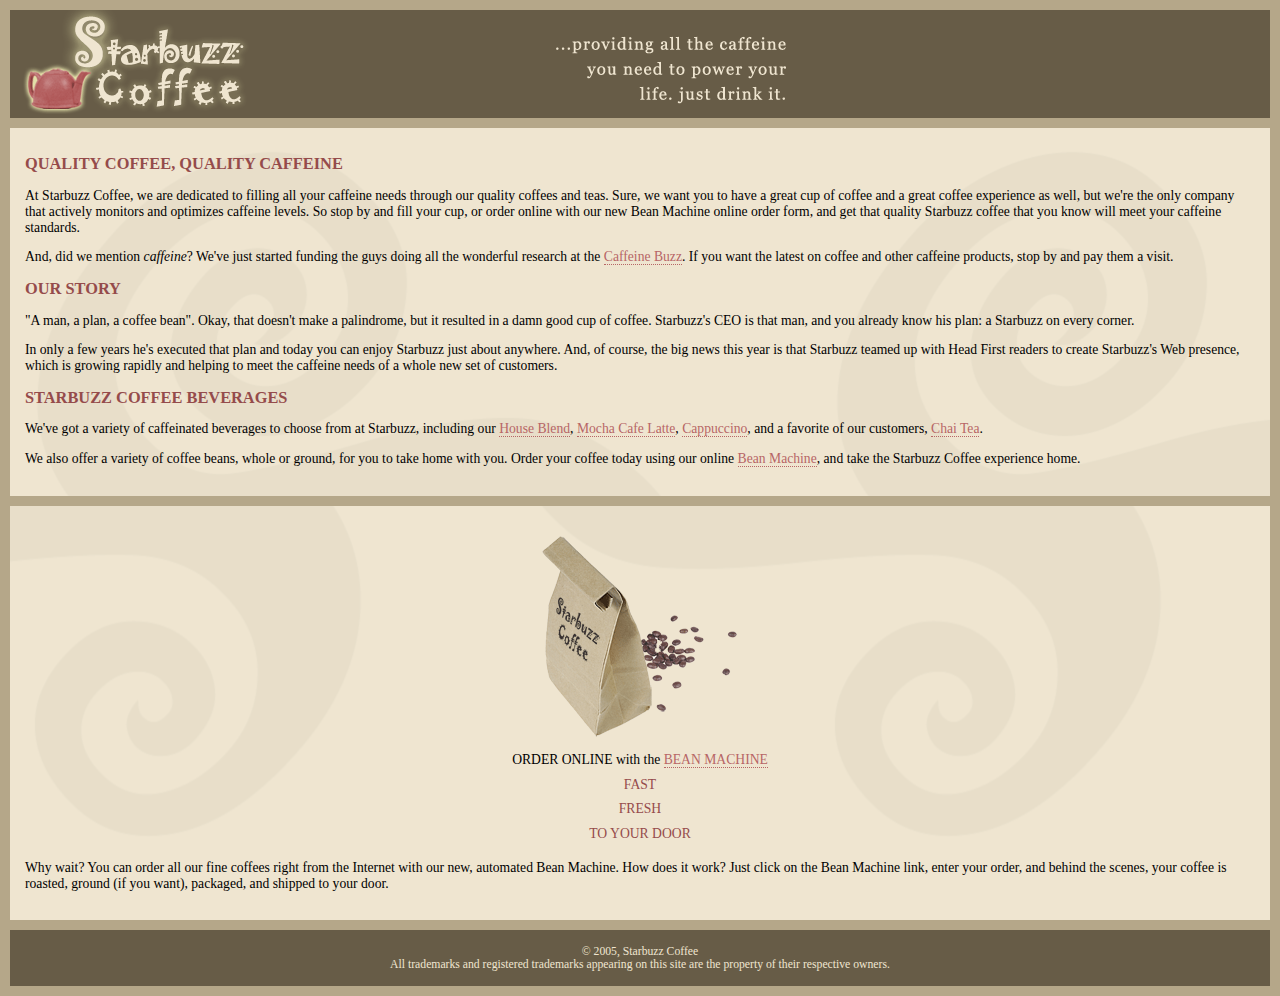
==== starbuzz/index.html @ bd7e1c22 "Chapter 12 start" ====
<!DOCTYPE html PUBLIC "-//W3C//DTD XHTML 1.0 Strict//EN"
   "http://www.w3.org/TR/xhtml1/DTD/xhtml1-strict.dtd">
<html xmlns="http://www.w3.org/1999/xhtml" lang="en" xml:lang="en">
  <head>
    <meta http-equiv="Content-Type" content="text/html; charset=ISO-8859-1" />
    <title>Starbuzz Coffee</title>
    <link rel="stylesheet" type="text/css" href="starbuzz.css" />
  </head> 

  <body>
    <div id="header">
      <img src="images/header.gif" alt="Starbuzz Coffee header image" />
    </div>

    <div id="main">
      <h1>QUALITY COFFEE, QUALITY CAFFEINE</h1>
      <p>
        At Starbuzz Coffee, we are dedicated to filling all your  caffeine needs through our 
        quality coffees and teas. Sure, we want you to have a great cup of coffee and a great 
        coffee experience as well, but we're the only company that actively monitors and 
        optimizes caffeine levels. So stop by and fill your cup, or order online with our new Bean 
        Machine online order form, and get that quality Starbuzz coffee that you know will meet 
        your caffeine standards.
      </p>
      <p>
        And, did we mention <em>caffeine</em>? We've just started funding the guys doing all 
        the wonderful research at the <a href="http://buzz.headfirstlabs.com"
        title="Read all about caffeine on the Buzz">Caffeine Buzz</a>.
        If you want the latest on coffee and other caffeine products, 
        stop by and pay them a visit.
      </p>
      <h1>OUR STORY</h1>
      <p>
        "A man, a plan, a coffee bean". Okay, that doesn't make a palindrome, but it resulted
        in a damn good cup of coffee.  Starbuzz's CEO is that man, and you already know his 
        plan: a Starbuzz on every corner.
      </p> 
      <p>In only a few years he's executed that plan and today 
        you can enjoy Starbuzz just about anywhere.  And, of course, the big news this year 
        is that Starbuzz teamed up with Head First readers to create Starbuzz's Web presence,  
        which is growing rapidly and helping to meet the caffeine needs of a whole new set of 
        customers.  
      </p>
      <h1>STARBUZZ COFFEE BEVERAGES</h1>
      <p>
        We've got a variety of caffeinated beverages to choose
        from at Starbuzz, including our 
        <a href="beverages.html#house" title="House Blend">House Blend</a>,
        <a href="beverages.html#mocha" title="Mocha Cafe Latte">Mocha Cafe Latte</a>, 
        <a href="beverages.html#cappuccino" title="Cappuccino">Cappuccino</a>,
        and a favorite of our customers, 
        <a href="beverages.html#chai" title="Chai Tea">Chai Tea</a>.
      </p>
      <p>
        We also offer a variety of coffee beans, whole or ground, for you to
        take home with you.  Order your coffee today using our online
        <a href="form.html" title="form.html">Bean Machine</a>, and take
        the Starbuzz Coffee experience home.
      </p>
    </div>

    <div id="sidebar">
      <p class="beanheading">
        <img src="images/bag.gif" alt="Bean Machine bag" />
        <br />
        ORDER ONLINE
        with the 
        <a href="form.html">BEAN MACHINE</a>
        <br />
        <span class="slogan">
            FAST <br />
            FRESH <br />
            TO YOUR DOOR <br />
        </span>
      </p>
      <p>
        Why wait?  You can order all our fine coffees right from the Internet with our new, 
        automated Bean Machine.  How does it work?  Just click on the Bean Machine link, 
        enter your order, and behind the scenes, your coffee is roasted, ground 
        (if you want), packaged, and shipped to your door.
      </p>
    </div>

    <div id="footer">
      &copy; 2005, Starbuzz Coffee
      <br />
      All trademarks and registered trademarks appearing on 
      this site are the property of their respective owners.
    </div>

  </body>
</html>
---- starbuzz/starbuzz.css ----
body { 
  background-color: #b5a789;
  font-family:      Georgia, "Times New Roman", Times, serif;
  font-size:        small;
  margin:           0px;
}

#header {
  background-color: #675c47;
  margin:           10px;
  height:           108px;
}

#main {
  background:       #efe5d0 url(images/background.gif) top left;
  font-size:        105%;
  padding:          15px;
  margin:           0px 10px 10px 10px;
}

#sidebar {
  background:       #efe5d0 url(images/background.gif) bottom right;
  font-size:        105%;
  padding:          15px;
  margin:           0px 10px 10px 10px;
}

#footer {
  background-color: #675c47;
  color:            #efe5d0;
  text-align:       center;
  padding:          15px;
  margin:           10px;
  font-size:        90%;
}

h1 {
  font-size:        120%;
  color:            #954b4b;
}

h2 { font-size: 110%; }

.slogan { color: #954b4b; }

.beanheading {
  text-align:       center;
  line-height:      1.8em;
}

a:link {
  color:            #b76666;
  text-decoration:  none;
  border-bottom:    thin dotted #b76666;
}
a:visited {
  color:            #675c47;
  text-decoration:  none;
  border-bottom:    thin dotted #675c47;
}
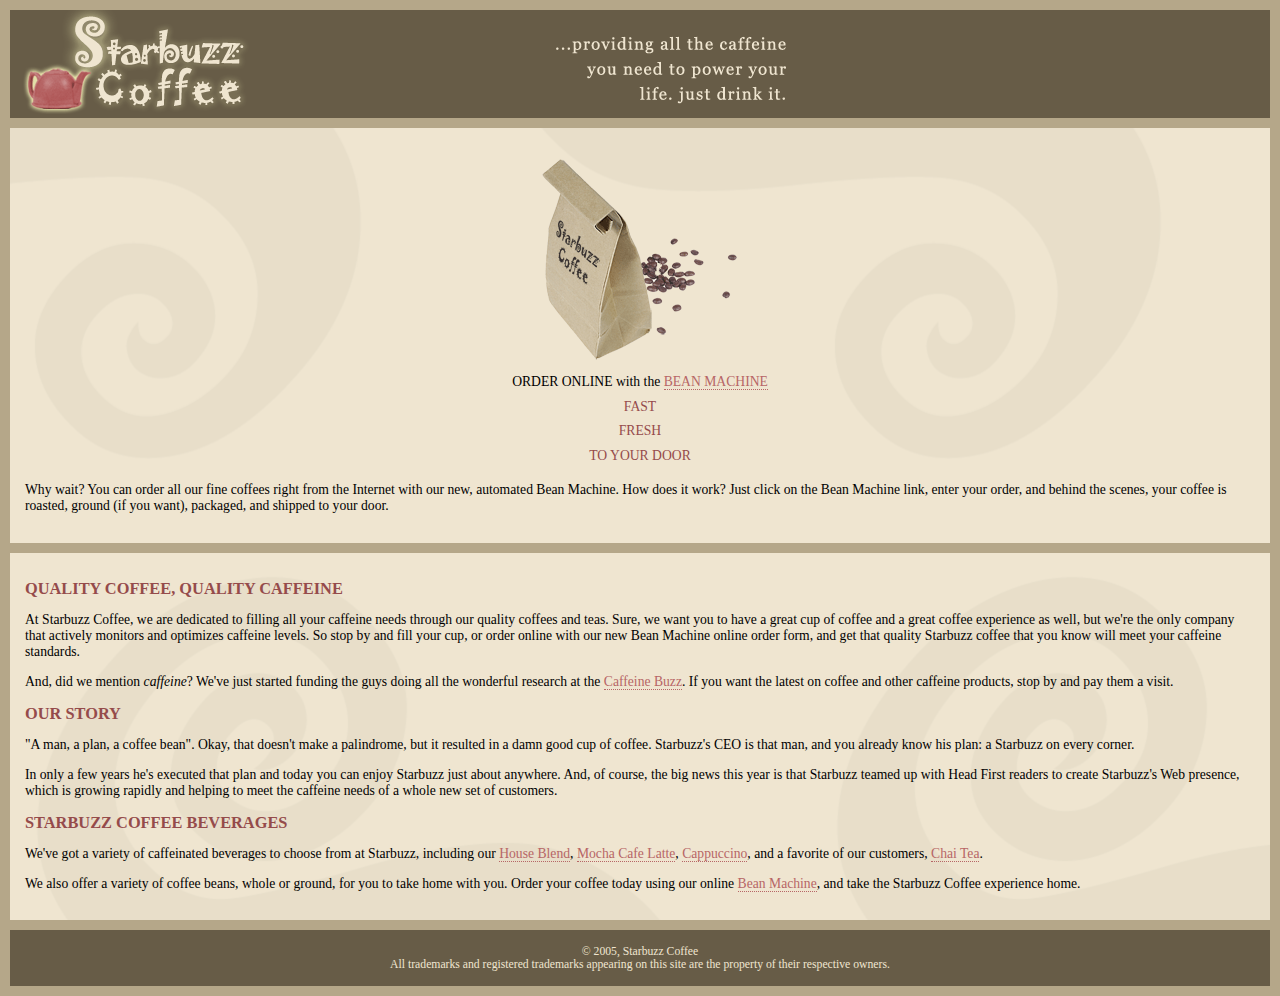
==== commit e4dc4625: "Moved div to make sidebar" ====
--- a/starbuzz/index.html
+++ b/starbuzz/index.html
@@ -1,93 +1,93 @@
-<!DOCTYPE html PUBLIC "-//W3C//DTD XHTML 1.0 Strict//EN"
-   "http://www.w3.org/TR/xhtml1/DTD/xhtml1-strict.dtd">
-<html xmlns="http://www.w3.org/1999/xhtml" lang="en" xml:lang="en">
-  <head>
-    <meta http-equiv="Content-Type" content="text/html; charset=ISO-8859-1" />
-    <title>Starbuzz Coffee</title>
-    <link rel="stylesheet" type="text/css" href="starbuzz.css" />
-  </head> 
-
-  <body>
-    <div id="header">
-      <img src="images/header.gif" alt="Starbuzz Coffee header image" />
-    </div>
-
-    <div id="main">
-      <h1>QUALITY COFFEE, QUALITY CAFFEINE</h1>
-      <p>
-        At Starbuzz Coffee, we are dedicated to filling all your  caffeine needs through our 
-        quality coffees and teas. Sure, we want you to have a great cup of coffee and a great 
-        coffee experience as well, but we're the only company that actively monitors and 
-        optimizes caffeine levels. So stop by and fill your cup, or order online with our new Bean 
-        Machine online order form, and get that quality Starbuzz coffee that you know will meet 
-        your caffeine standards.
-      </p>
-      <p>
-        And, did we mention <em>caffeine</em>? We've just started funding the guys doing all 
-        the wonderful research at the <a href="http://buzz.headfirstlabs.com"
-        title="Read all about caffeine on the Buzz">Caffeine Buzz</a>.
-        If you want the latest on coffee and other caffeine products, 
-        stop by and pay them a visit.
-      </p>
-      <h1>OUR STORY</h1>
-      <p>
-        "A man, a plan, a coffee bean". Okay, that doesn't make a palindrome, but it resulted
-        in a damn good cup of coffee.  Starbuzz's CEO is that man, and you already know his 
-        plan: a Starbuzz on every corner.
-      </p> 
-      <p>In only a few years he's executed that plan and today 
-        you can enjoy Starbuzz just about anywhere.  And, of course, the big news this year 
-        is that Starbuzz teamed up with Head First readers to create Starbuzz's Web presence,  
-        which is growing rapidly and helping to meet the caffeine needs of a whole new set of 
-        customers.  
-      </p>
-      <h1>STARBUZZ COFFEE BEVERAGES</h1>
-      <p>
-        We've got a variety of caffeinated beverages to choose
-        from at Starbuzz, including our 
-        <a href="beverages.html#house" title="House Blend">House Blend</a>,
-        <a href="beverages.html#mocha" title="Mocha Cafe Latte">Mocha Cafe Latte</a>, 
-        <a href="beverages.html#cappuccino" title="Cappuccino">Cappuccino</a>,
-        and a favorite of our customers, 
-        <a href="beverages.html#chai" title="Chai Tea">Chai Tea</a>.
-      </p>
-      <p>
-        We also offer a variety of coffee beans, whole or ground, for you to
-        take home with you.  Order your coffee today using our online
-        <a href="form.html" title="form.html">Bean Machine</a>, and take
-        the Starbuzz Coffee experience home.
-      </p>
-    </div>
-
-    <div id="sidebar">
-      <p class="beanheading">
-        <img src="images/bag.gif" alt="Bean Machine bag" />
-        <br />
-        ORDER ONLINE
-        with the 
-        <a href="form.html">BEAN MACHINE</a>
-        <br />
-        <span class="slogan">
-            FAST <br />
-            FRESH <br />
-            TO YOUR DOOR <br />
-        </span>
-      </p>
-      <p>
-        Why wait?  You can order all our fine coffees right from the Internet with our new, 
-        automated Bean Machine.  How does it work?  Just click on the Bean Machine link, 
-        enter your order, and behind the scenes, your coffee is roasted, ground 
-        (if you want), packaged, and shipped to your door.
-      </p>
-    </div>
-
-    <div id="footer">
-      &copy; 2005, Starbuzz Coffee
-      <br />
-      All trademarks and registered trademarks appearing on 
-      this site are the property of their respective owners.
-    </div>
-
-  </body>
-</html>
-
+<!DOCTYPE html PUBLIC "-//W3C//DTD XHTML 1.0 Strict//EN"
+   "http://www.w3.org/TR/xhtml1/DTD/xhtml1-strict.dtd">
+<html xmlns="http://www.w3.org/1999/xhtml" lang="en" xml:lang="en">
+  <head>
+    <meta http-equiv="Content-Type" content="text/html; charset=ISO-8859-1" />
+    <title>Starbuzz Coffee</title>
+    <link rel="stylesheet" type="text/css" href="starbuzz.css" />
+  </head> 
+
+  <body>
+    <div id="header">
+      <img src="images/header.gif" alt="Starbuzz Coffee header image" />
+    </div>
+
+    <div id="sidebar">
+      <p class="beanheading">
+        <img src="images/bag.gif" alt="Bean Machine bag" />
+        <br />
+        ORDER ONLINE
+        with the 
+        <a href="form.html">BEAN MACHINE</a>
+        <br />
+        <span class="slogan">
+            FAST <br />
+            FRESH <br />
+            TO YOUR DOOR <br />
+        </span>
+      </p>
+      <p>
+        Why wait?  You can order all our fine coffees right from the Internet with our new, 
+        automated Bean Machine.  How does it work?  Just click on the Bean Machine link, 
+        enter your order, and behind the scenes, your coffee is roasted, ground 
+        (if you want), packaged, and shipped to your door.
+      </p>
+    </div>
+
+    <div id="main">
+      <h1>QUALITY COFFEE, QUALITY CAFFEINE</h1>
+      <p>
+        At Starbuzz Coffee, we are dedicated to filling all your  caffeine needs through our 
+        quality coffees and teas. Sure, we want you to have a great cup of coffee and a great 
+        coffee experience as well, but we're the only company that actively monitors and 
+        optimizes caffeine levels. So stop by and fill your cup, or order online with our new Bean 
+        Machine online order form, and get that quality Starbuzz coffee that you know will meet 
+        your caffeine standards.
+      </p>
+      <p>
+        And, did we mention <em>caffeine</em>? We've just started funding the guys doing all 
+        the wonderful research at the <a href="http://buzz.headfirstlabs.com"
+        title="Read all about caffeine on the Buzz">Caffeine Buzz</a>.
+        If you want the latest on coffee and other caffeine products, 
+        stop by and pay them a visit.
+      </p>
+      <h1>OUR STORY</h1>
+      <p>
+        "A man, a plan, a coffee bean". Okay, that doesn't make a palindrome, but it resulted
+        in a damn good cup of coffee.  Starbuzz's CEO is that man, and you already know his 
+        plan: a Starbuzz on every corner.
+      </p> 
+      <p>In only a few years he's executed that plan and today 
+        you can enjoy Starbuzz just about anywhere.  And, of course, the big news this year 
+        is that Starbuzz teamed up with Head First readers to create Starbuzz's Web presence,  
+        which is growing rapidly and helping to meet the caffeine needs of a whole new set of 
+        customers.  
+      </p>
+      <h1>STARBUZZ COFFEE BEVERAGES</h1>
+      <p>
+        We've got a variety of caffeinated beverages to choose
+        from at Starbuzz, including our 
+        <a href="beverages.html#house" title="House Blend">House Blend</a>,
+        <a href="beverages.html#mocha" title="Mocha Cafe Latte">Mocha Cafe Latte</a>, 
+        <a href="beverages.html#cappuccino" title="Cappuccino">Cappuccino</a>,
+        and a favorite of our customers, 
+        <a href="beverages.html#chai" title="Chai Tea">Chai Tea</a>.
+      </p>
+      <p>
+        We also offer a variety of coffee beans, whole or ground, for you to
+        take home with you.  Order your coffee today using our online
+        <a href="form.html" title="form.html">Bean Machine</a>, and take
+        the Starbuzz Coffee experience home.
+      </p>
+    </div>
+
+    <div id="footer">
+      &copy; 2005, Starbuzz Coffee
+      <br />
+      All trademarks and registered trademarks appearing on 
+      this site are the property of their respective owners.
+    </div>
+
+  </body>
+</html>
+
